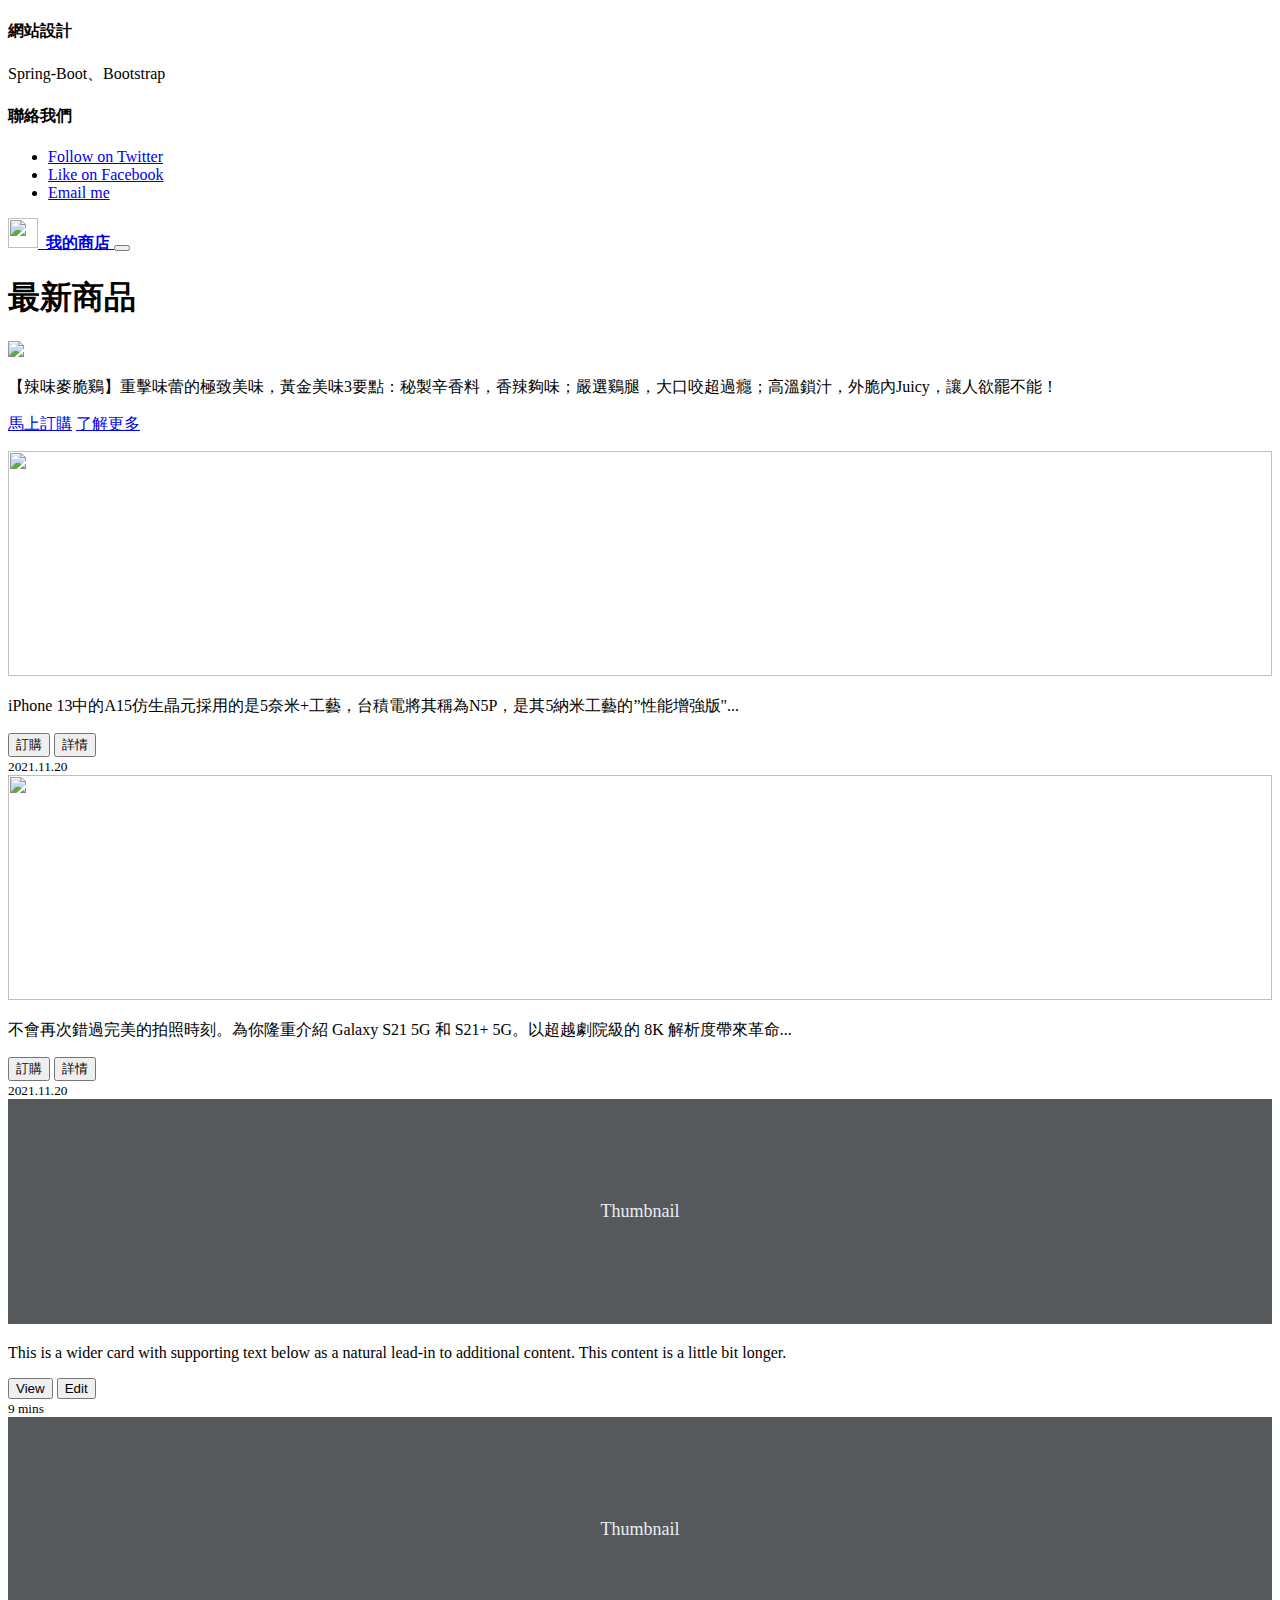
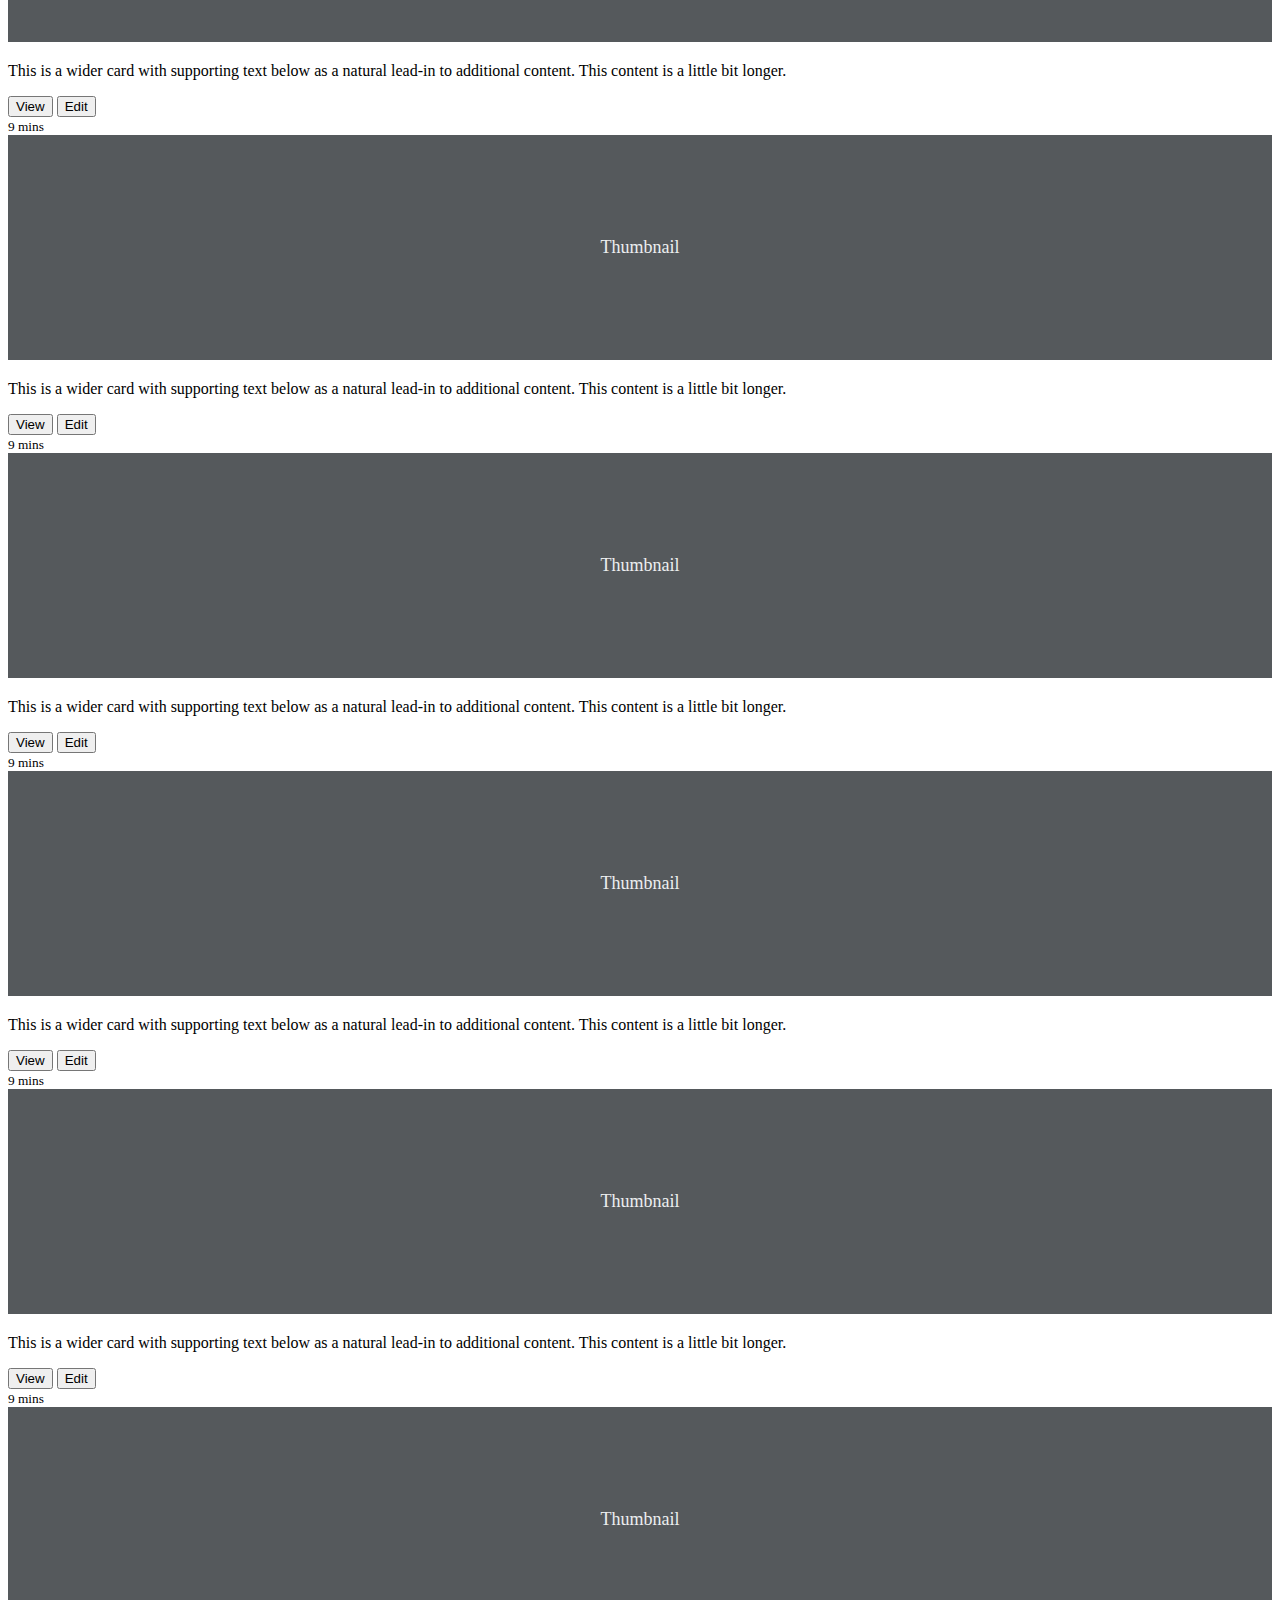
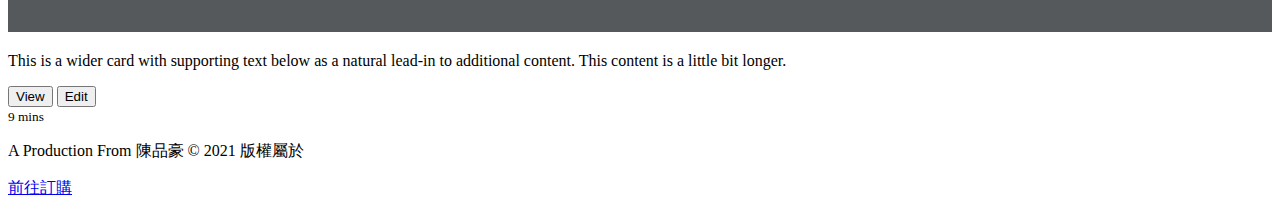
==== demo/src/main/resources/templates/index.html @ 9f1c35bb "v1.0.0" ====
<!doctype html>
<html lang="en">
  <head>
    <meta charset="utf-8">
    <meta name="viewport" content="width=device-width, initial-scale=1">
    <meta name="description" content="">
    <meta name="author" content="Mark Otto, Jacob Thornton, and Bootstrap contributors">
    <meta name="generator" content="Hugo 0.88.1">
    <title>產品訂購</title>

    <link rel="canonical" href="https://getbootstrap.com/docs/5.1/examples/album/">
    
    <!-- Bootstrap core CSS -->
<link href="css/bootstrap.min.css" rel="stylesheet">

    <style>
      .bd-placeholder-img {
        font-size: 1.125rem;
        text-anchor: middle;
        -webkit-user-select: none;
        -moz-user-select: none;
        user-select: none;
      }

      @media (min-width: 768px) {
        .bd-placeholder-img-lg {
          font-size: 3.5rem;
        }
      }
    </style>

    
  </head>
  <body>
    
<header>
  <div class="collapse bg-dark" id="navbarHeader">
    <div class="container">
      <div class="row">
        <div class="col-sm-8 col-md-7 py-4">
          <h4 class="text-white">網站設計</h4>
          <p class="text-muted">Spring-Boot、Bootstrap</p>
        </div>
        <div class="col-sm-4 offset-md-1 py-4">
          <h4 class="text-white">聯絡我們</h4>
          <ul class="list-unstyled">
            <li><a href="#" class="text-white">Follow on Twitter</a></li>
            <li><a href="#" class="text-white">Like on Facebook</a></li>
            <li><a href="#" class="text-white">Email me</a></li>
          </ul>
        </div>
      </div>
    </div>
  </div>
  <div class="navbar navbar-dark bg-dark shadow-sm">
    <div class="container">
      <a href="#" class="navbar-brand d-flex align-items-center">
        <img src="/img/p.png" width="30" height="30" fill="none" >
        <strong>&nbsp我的商店</strong>
      </a>
      <button class="navbar-toggler" type="button" data-bs-toggle="collapse" data-bs-target="#navbarHeader" aria-controls="navbarHeader" aria-expanded="false" aria-label="Toggle navigation">
        <span class="navbar-toggler-icon"></span>
      </button>
    </div>
  </div>
</header>

<main>

  <section class="py-5 text-center container">
    <div class="row py-lg-5">
      <div class="col-lg-6 col-md-8 mx-auto">
        <h1 class="fw-light">最新商品</h1>
        <img src="img/2.jpg" class="img-fluid">
        <p class="lead text-muted">【辣味麥脆鷄】重擊味蕾的極致美味，黃金美味3要點：秘製辛香料，香辣夠味；嚴選鷄腿，大口咬超過癮；高溫鎖汁，外脆內Juicy，讓人欲罷不能！</p>
        <p>
          <a href="#" class="btn btn-primary my-2">馬上訂購</a>
          <a href="#" class="btn btn-secondary my-2">了解更多</a>
        </p>
      </div>
    </div>
  </section>

  <div class="album py-5 bg-light">
    <div class="container">

      <div class="row row-cols-1 row-cols-sm-2 row-cols-md-3 g-3">
        <div class="col">
          <div class="card shadow-sm">
            <img src="img/1.jpg" class="bd-placeholder-img card-img-top" width="100%" height="225">
            <div class="card-body">
              <p class="card-text">iPhone 13中的A15仿生晶元採用的是5奈米+工藝，台積電將其稱為N5P，是其5納米工藝的”性能增強版"...</p>
              <div class="d-flex justify-content-between align-items-center">
                <div class="btn-group">
                  <button type="button" class="btn btn-sm btn-danger">訂購</button>
                  <button type="button" class="btn btn-sm btn-outline-primary">詳情</button>
                </div>
                <small class="text-muted">2021.11.20</small>
              </div>
            </div>
          </div>
        </div>
        <div class="col">
          <div class="card shadow-sm">
            <img src="img/3.jpg" class="bd-placeholder-img card-img-top" width="100%" height="225" >
            <div class="card-body">
              <p class="card-text">不會再次錯過完美的拍照時刻。為你隆重介紹 Galaxy S21 5G 和 S21+ 5G。以超越劇院級的 8K 解析度帶來革命...</p>
              <div class="d-flex justify-content-between align-items-center">
                <div class="btn-group">
                  <button type="button" class="btn btn-sm btn-danger">訂購</button>
                  <button type="button" class="btn btn-sm btn-outline-primary">詳情</button>
                </div>
                <small class="text-muted">2021.11.20</small>
              </div>
            </div>
          </div>
        </div>
        <div class="col">
          <div class="card shadow-sm">
            <svg class="bd-placeholder-img card-img-top" width="100%" height="225" xmlns="http://www.w3.org/2000/svg" role="img" aria-label="Placeholder: Thumbnail" preserveAspectRatio="xMidYMid slice" focusable="false"><title>Placeholder</title><rect width="100%" height="100%" fill="#55595c"/><text x="50%" y="50%" fill="#eceeef" dy=".3em">Thumbnail</text></svg>

            <div class="card-body">
              <p class="card-text">This is a wider card with supporting text below as a natural lead-in to additional content. This content is a little bit longer.</p>
              <div class="d-flex justify-content-between align-items-center">
                <div class="btn-group">
                  <button type="button" class="btn btn-sm btn-outline-secondary">View</button>
                  <button type="button" class="btn btn-sm btn-outline-secondary">Edit</button>
                </div>
                <small class="text-muted">9 mins</small>
              </div>
            </div>
          </div>
        </div>

        <div class="col">
          <div class="card shadow-sm">
            <svg class="bd-placeholder-img card-img-top" width="100%" height="225" xmlns="http://www.w3.org/2000/svg" role="img" aria-label="Placeholder: Thumbnail" preserveAspectRatio="xMidYMid slice" focusable="false"><title>Placeholder</title><rect width="100%" height="100%" fill="#55595c"/><text x="50%" y="50%" fill="#eceeef" dy=".3em">Thumbnail</text></svg>

            <div class="card-body">
              <p class="card-text">This is a wider card with supporting text below as a natural lead-in to additional content. This content is a little bit longer.</p>
              <div class="d-flex justify-content-between align-items-center">
                <div class="btn-group">
                  <button type="button" class="btn btn-sm btn-outline-secondary">View</button>
                  <button type="button" class="btn btn-sm btn-outline-secondary">Edit</button>
                </div>
                <small class="text-muted">9 mins</small>
              </div>
            </div>
          </div>
        </div>
        <div class="col">
          <div class="card shadow-sm">
            <svg class="bd-placeholder-img card-img-top" width="100%" height="225" xmlns="http://www.w3.org/2000/svg" role="img" aria-label="Placeholder: Thumbnail" preserveAspectRatio="xMidYMid slice" focusable="false"><title>Placeholder</title><rect width="100%" height="100%" fill="#55595c"/><text x="50%" y="50%" fill="#eceeef" dy=".3em">Thumbnail</text></svg>

            <div class="card-body">
              <p class="card-text">This is a wider card with supporting text below as a natural lead-in to additional content. This content is a little bit longer.</p>
              <div class="d-flex justify-content-between align-items-center">
                <div class="btn-group">
                  <button type="button" class="btn btn-sm btn-outline-secondary">View</button>
                  <button type="button" class="btn btn-sm btn-outline-secondary">Edit</button>
                </div>
                <small class="text-muted">9 mins</small>
              </div>
            </div>
          </div>
        </div>
        <div class="col">
          <div class="card shadow-sm">
            <svg class="bd-placeholder-img card-img-top" width="100%" height="225" xmlns="http://www.w3.org/2000/svg" role="img" aria-label="Placeholder: Thumbnail" preserveAspectRatio="xMidYMid slice" focusable="false"><title>Placeholder</title><rect width="100%" height="100%" fill="#55595c"/><text x="50%" y="50%" fill="#eceeef" dy=".3em">Thumbnail</text></svg>

            <div class="card-body">
              <p class="card-text">This is a wider card with supporting text below as a natural lead-in to additional content. This content is a little bit longer.</p>
              <div class="d-flex justify-content-between align-items-center">
                <div class="btn-group">
                  <button type="button" class="btn btn-sm btn-outline-secondary">View</button>
                  <button type="button" class="btn btn-sm btn-outline-secondary">Edit</button>
                </div>
                <small class="text-muted">9 mins</small>
              </div>
            </div>
          </div>
        </div>

        <div class="col">
          <div class="card shadow-sm">
            <svg class="bd-placeholder-img card-img-top" width="100%" height="225" xmlns="http://www.w3.org/2000/svg" role="img" aria-label="Placeholder: Thumbnail" preserveAspectRatio="xMidYMid slice" focusable="false"><title>Placeholder</title><rect width="100%" height="100%" fill="#55595c"/><text x="50%" y="50%" fill="#eceeef" dy=".3em">Thumbnail</text></svg>

            <div class="card-body">
              <p class="card-text">This is a wider card with supporting text below as a natural lead-in to additional content. This content is a little bit longer.</p>
              <div class="d-flex justify-content-between align-items-center">
                <div class="btn-group">
                  <button type="button" class="btn btn-sm btn-outline-secondary">View</button>
                  <button type="button" class="btn btn-sm btn-outline-secondary">Edit</button>
                </div>
                <small class="text-muted">9 mins</small>
              </div>
            </div>
          </div>
        </div>
        <div class="col">
          <div class="card shadow-sm">
            <svg class="bd-placeholder-img card-img-top" width="100%" height="225" xmlns="http://www.w3.org/2000/svg" role="img" aria-label="Placeholder: Thumbnail" preserveAspectRatio="xMidYMid slice" focusable="false"><title>Placeholder</title><rect width="100%" height="100%" fill="#55595c"/><text x="50%" y="50%" fill="#eceeef" dy=".3em">Thumbnail</text></svg>

            <div class="card-body">
              <p class="card-text">This is a wider card with supporting text below as a natural lead-in to additional content. This content is a little bit longer.</p>
              <div class="d-flex justify-content-between align-items-center">
                <div class="btn-group">
                  <button type="button" class="btn btn-sm btn-outline-secondary">View</button>
                  <button type="button" class="btn btn-sm btn-outline-secondary">Edit</button>
                </div>
                <small class="text-muted">9 mins</small>
              </div>
            </div>
          </div>
        </div>
        <div class="col">
          <div class="card shadow-sm">
            <svg class="bd-placeholder-img card-img-top" width="100%" height="225" xmlns="http://www.w3.org/2000/svg" role="img" aria-label="Placeholder: Thumbnail" preserveAspectRatio="xMidYMid slice" focusable="false"><title>Placeholder</title><rect width="100%" height="100%" fill="#55595c"/><text x="50%" y="50%" fill="#eceeef" dy=".3em">Thumbnail</text></svg>

            <div class="card-body">
              <p class="card-text">This is a wider card with supporting text below as a natural lead-in to additional content. This content is a little bit longer.</p>
              <div class="d-flex justify-content-between align-items-center">
                <div class="btn-group">
                  <button type="button" class="btn btn-sm btn-outline-secondary">View</button>
                  <button type="button" class="btn btn-sm btn-outline-secondary">Edit</button>
                </div>
                <small class="text-muted">9 mins</small>
              </div>
            </div>
          </div>
        </div>
      </div>
    </div>
  </div>

</main>

<footer class="text-muted py-5">
  <div class="container">
    <p class="mb-1">A Production From 陳品豪 &copy; 2021 版權屬於 </p>
    <p class="float-end mb-1"><a href="#" class="btn btn-primary my-2">前往訂購</a></p>
  </div>
</footer>

    <script src="js/bootstrap.bundle.min.js"></script>

      
  </body>
</html>
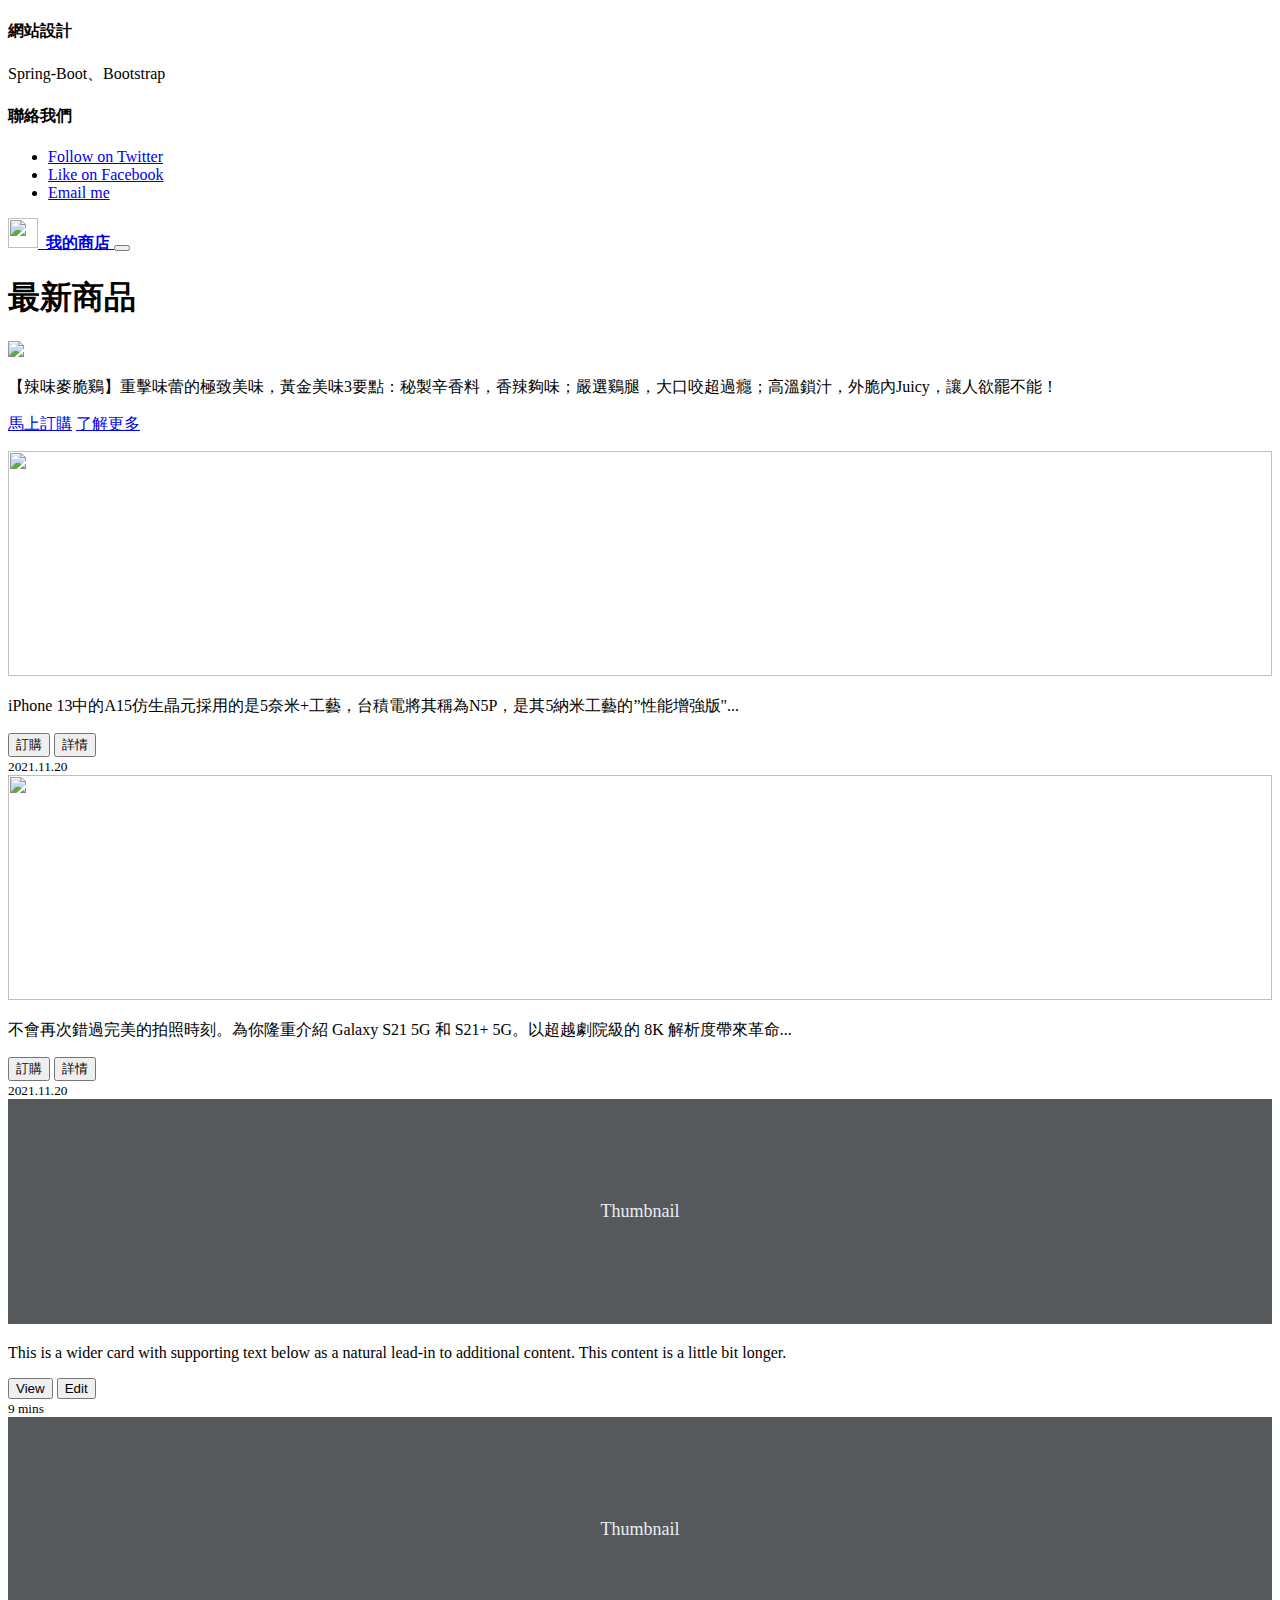
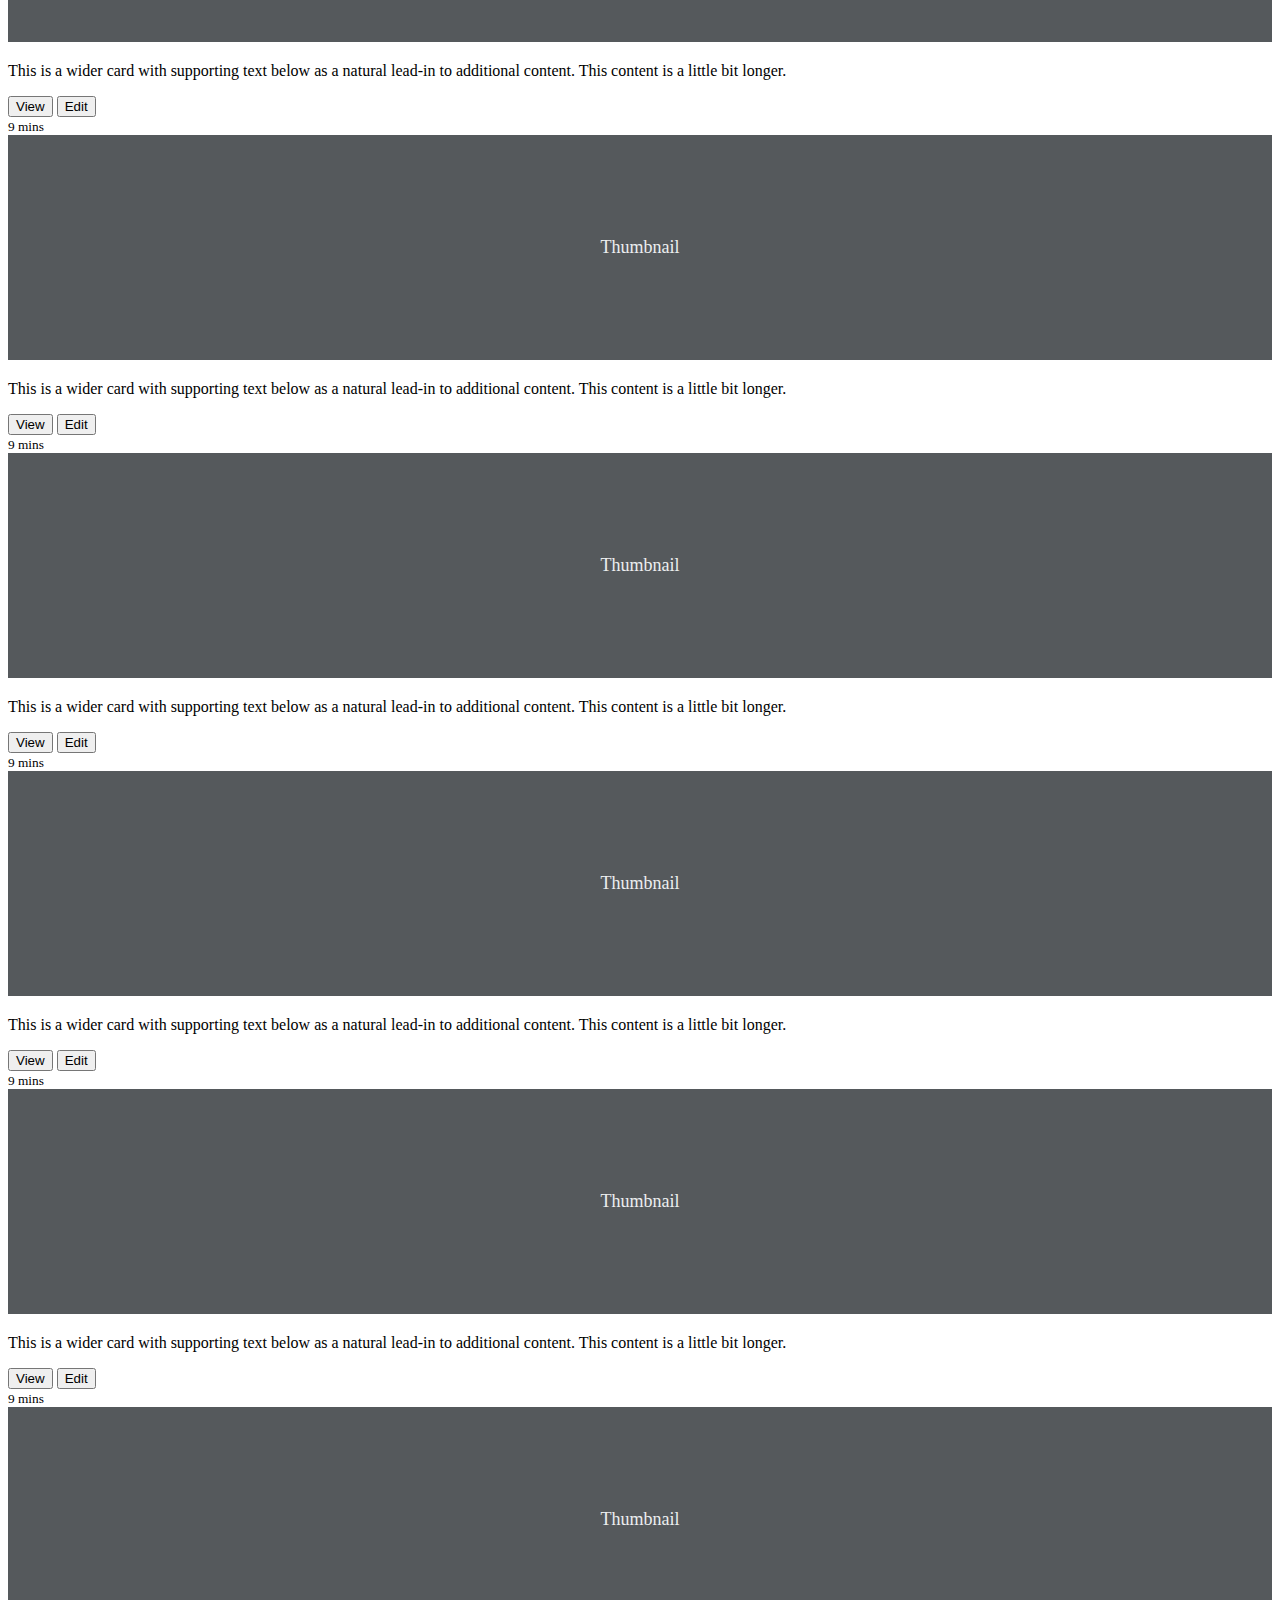
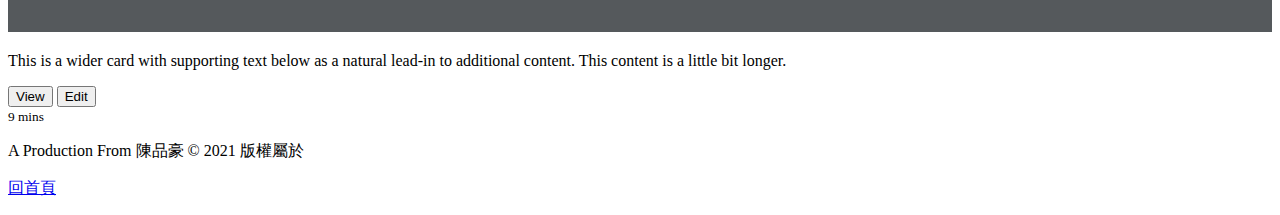
==== commit 2706c10a: "1.0.2" ====
--- a/demo/src/main/resources/templates/index.html
+++ b/demo/src/main/resources/templates/index.html
@@ -238,7 +238,7 @@
 <footer class="text-muted py-5">
   <div class="container">
     <p class="mb-1">A Production From 陳品豪 &copy; 2021 版權屬於 </p>
-    <p class="float-end mb-1"><a href="#" class="btn btn-primary my-2">前往訂購</a></p>
+    <p class="float-end mb-1"><a href="http://localhost:8080/welcome" class="btn btn-primary my-2">回首頁</a></p>
   </div>
 </footer>
 
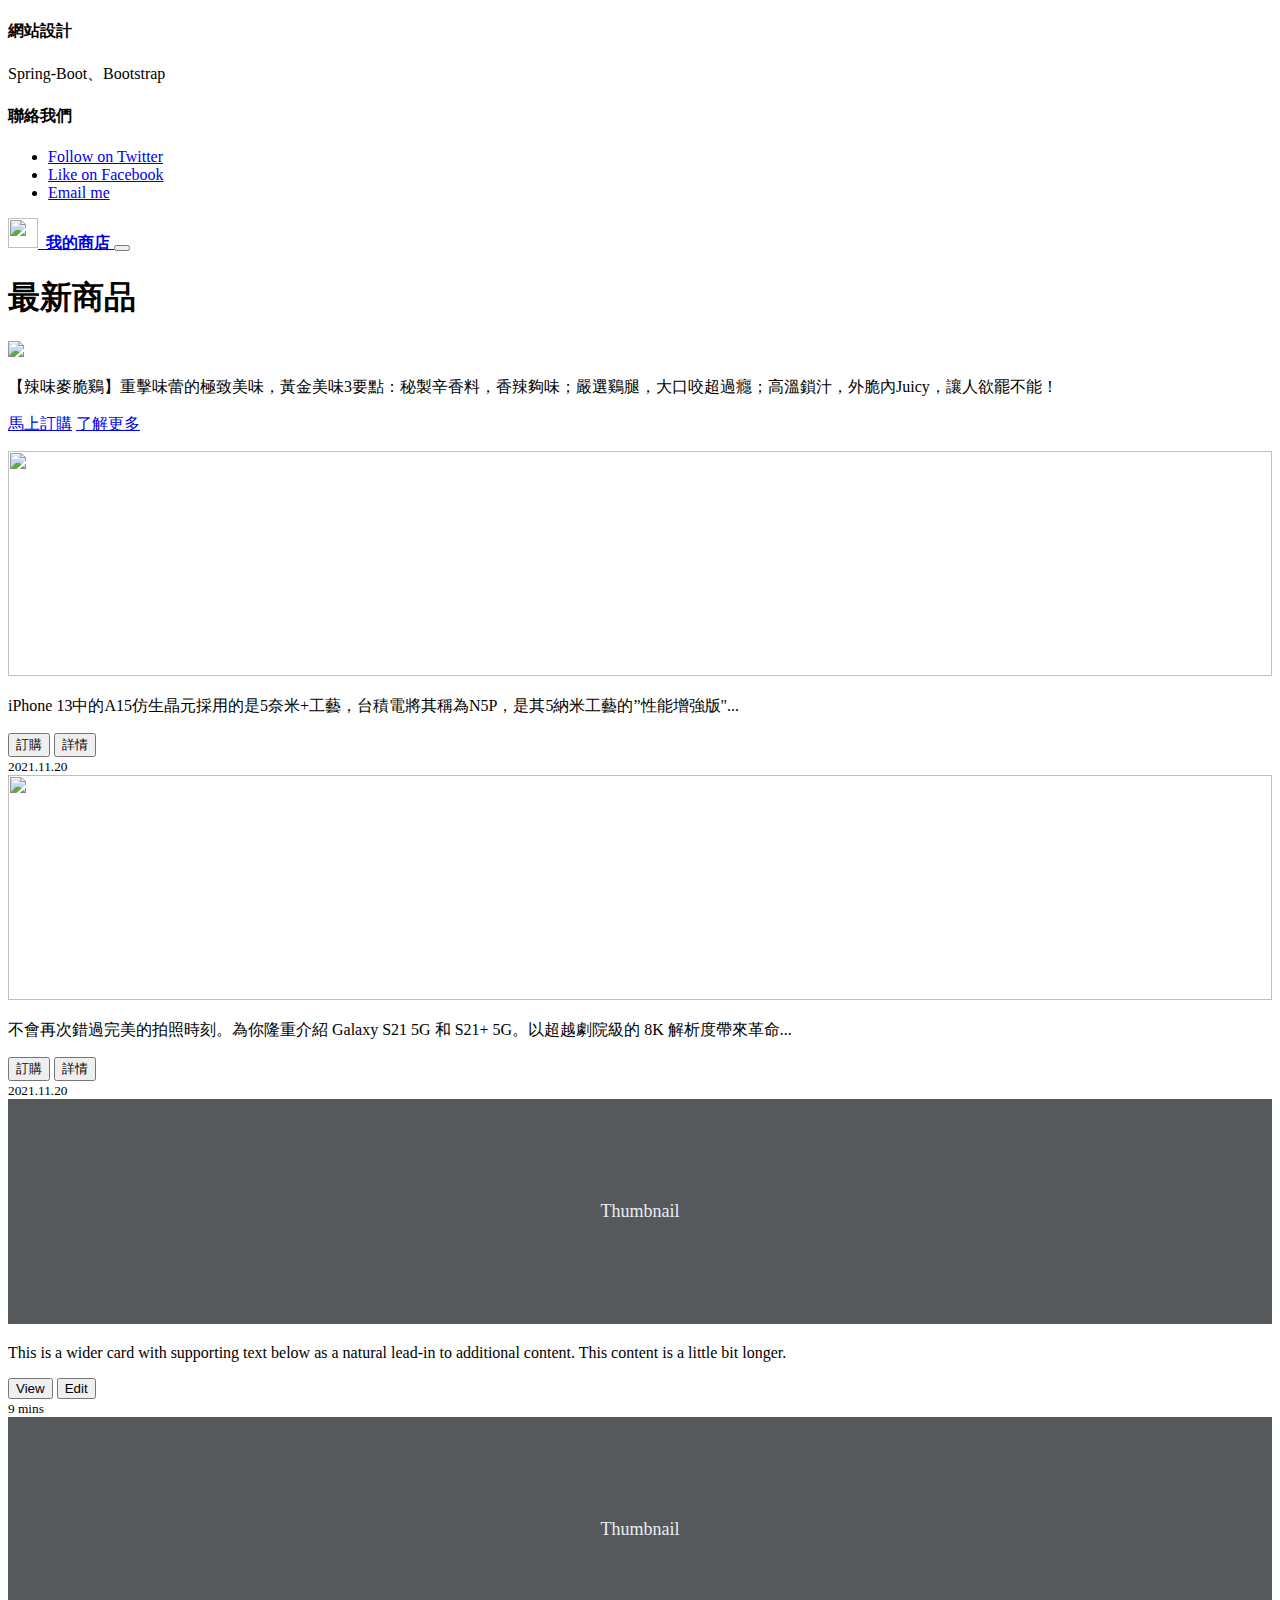
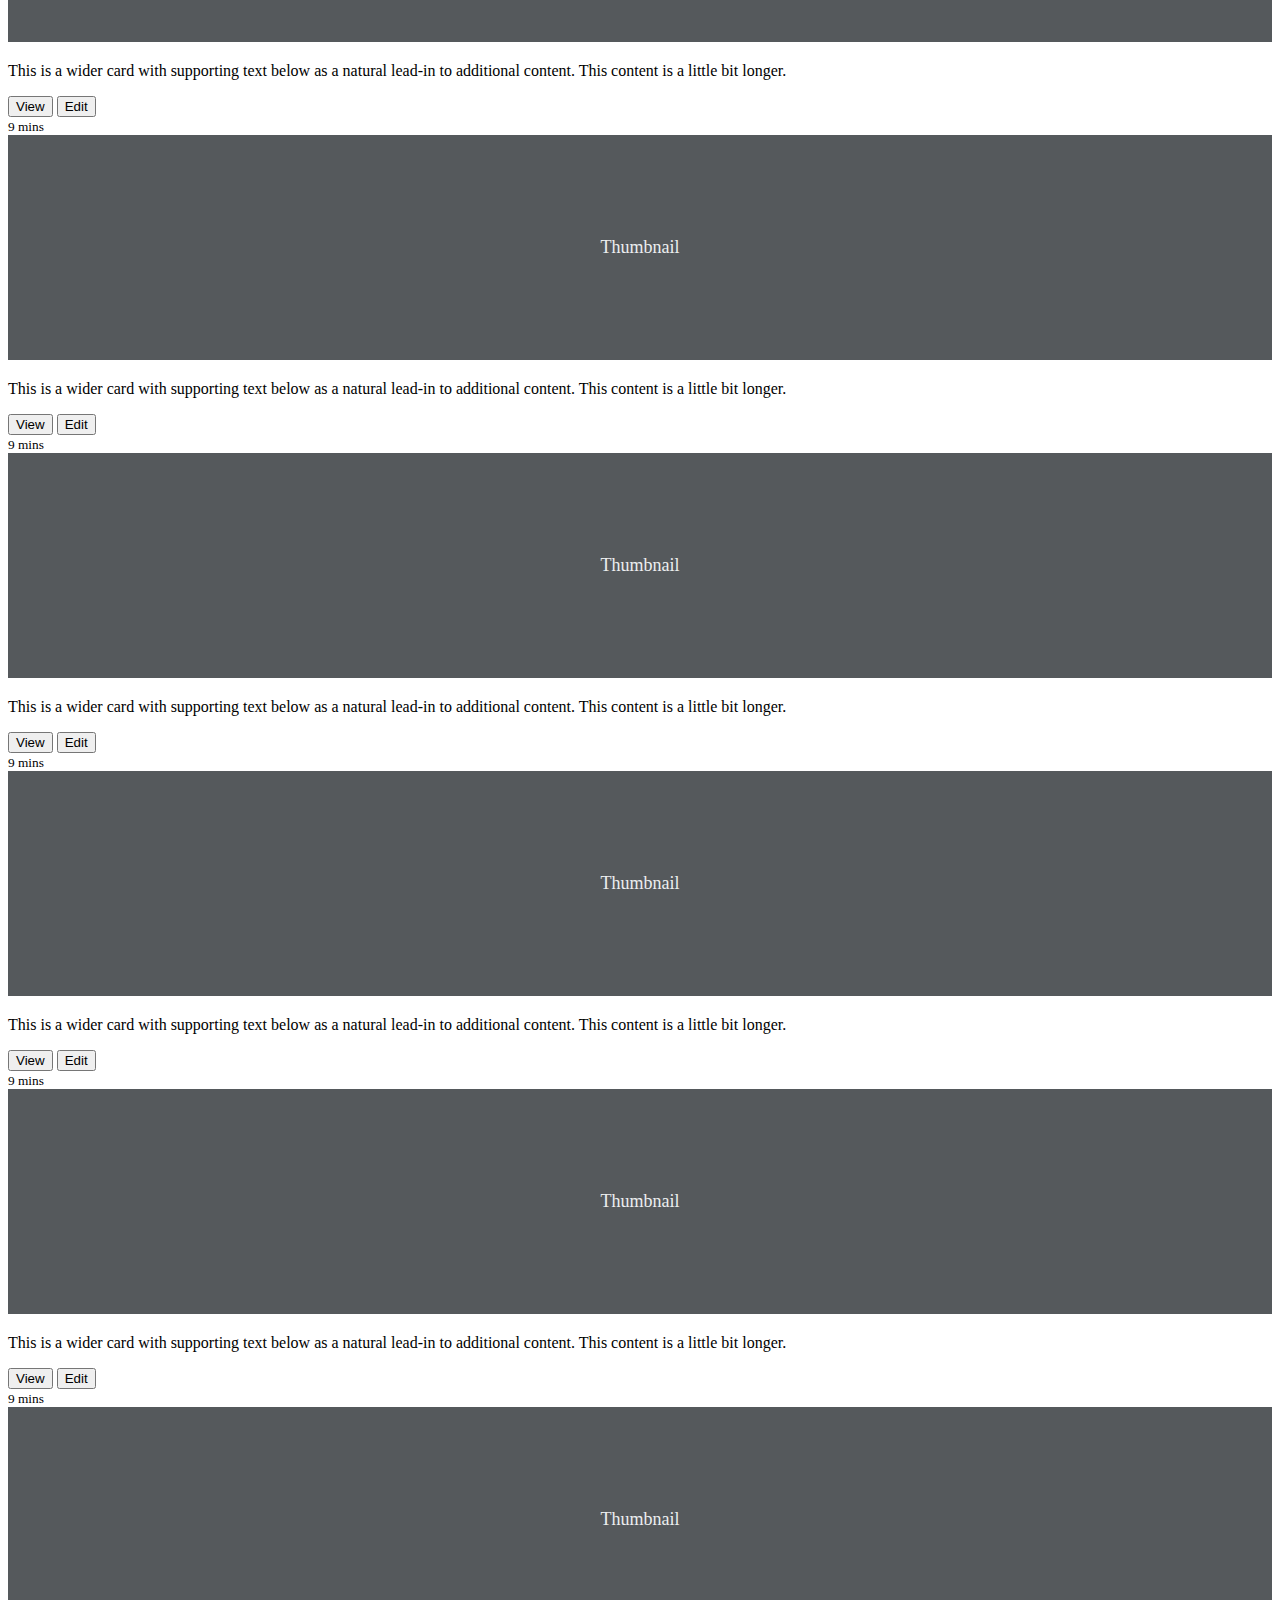
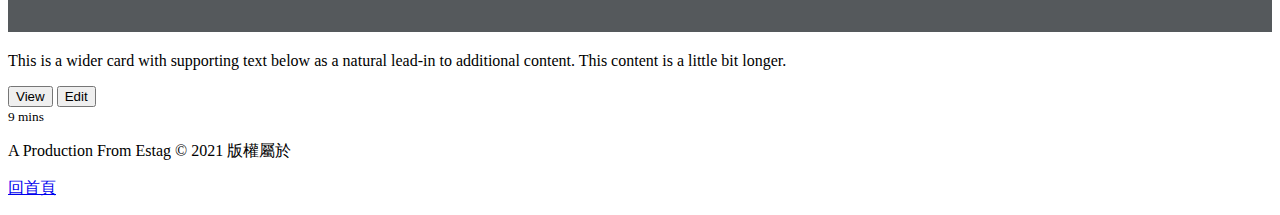
==== commit 448ebc95: "v2.1.0" ====
--- a/demo/src/main/resources/templates/index.html
+++ b/demo/src/main/resources/templates/index.html
@@ -55,7 +55,7 @@
   <div class="navbar navbar-dark bg-dark shadow-sm">
     <div class="container">
       <a href="#" class="navbar-brand d-flex align-items-center">
-        <img src="/img/p.png" width="30" height="30" fill="none" >
+        <img src="/img/p.png" width="30" height="30" fill="none" ></img>
         <strong>&nbsp我的商店</strong>
       </a>
       <button class="navbar-toggler" type="button" data-bs-toggle="collapse" data-bs-target="#navbarHeader" aria-controls="navbarHeader" aria-expanded="false" aria-label="Toggle navigation">
@@ -237,7 +237,7 @@
 
 <footer class="text-muted py-5">
   <div class="container">
-    <p class="mb-1">A Production From 陳品豪 &copy; 2021 版權屬於 </p>
+    <p class="mb-1">A Production From Estag &copy; 2021 版權屬於 </p>
     <p class="float-end mb-1"><a href="http://localhost:8080/welcome" class="btn btn-primary my-2">回首頁</a></p>
   </div>
 </footer>
